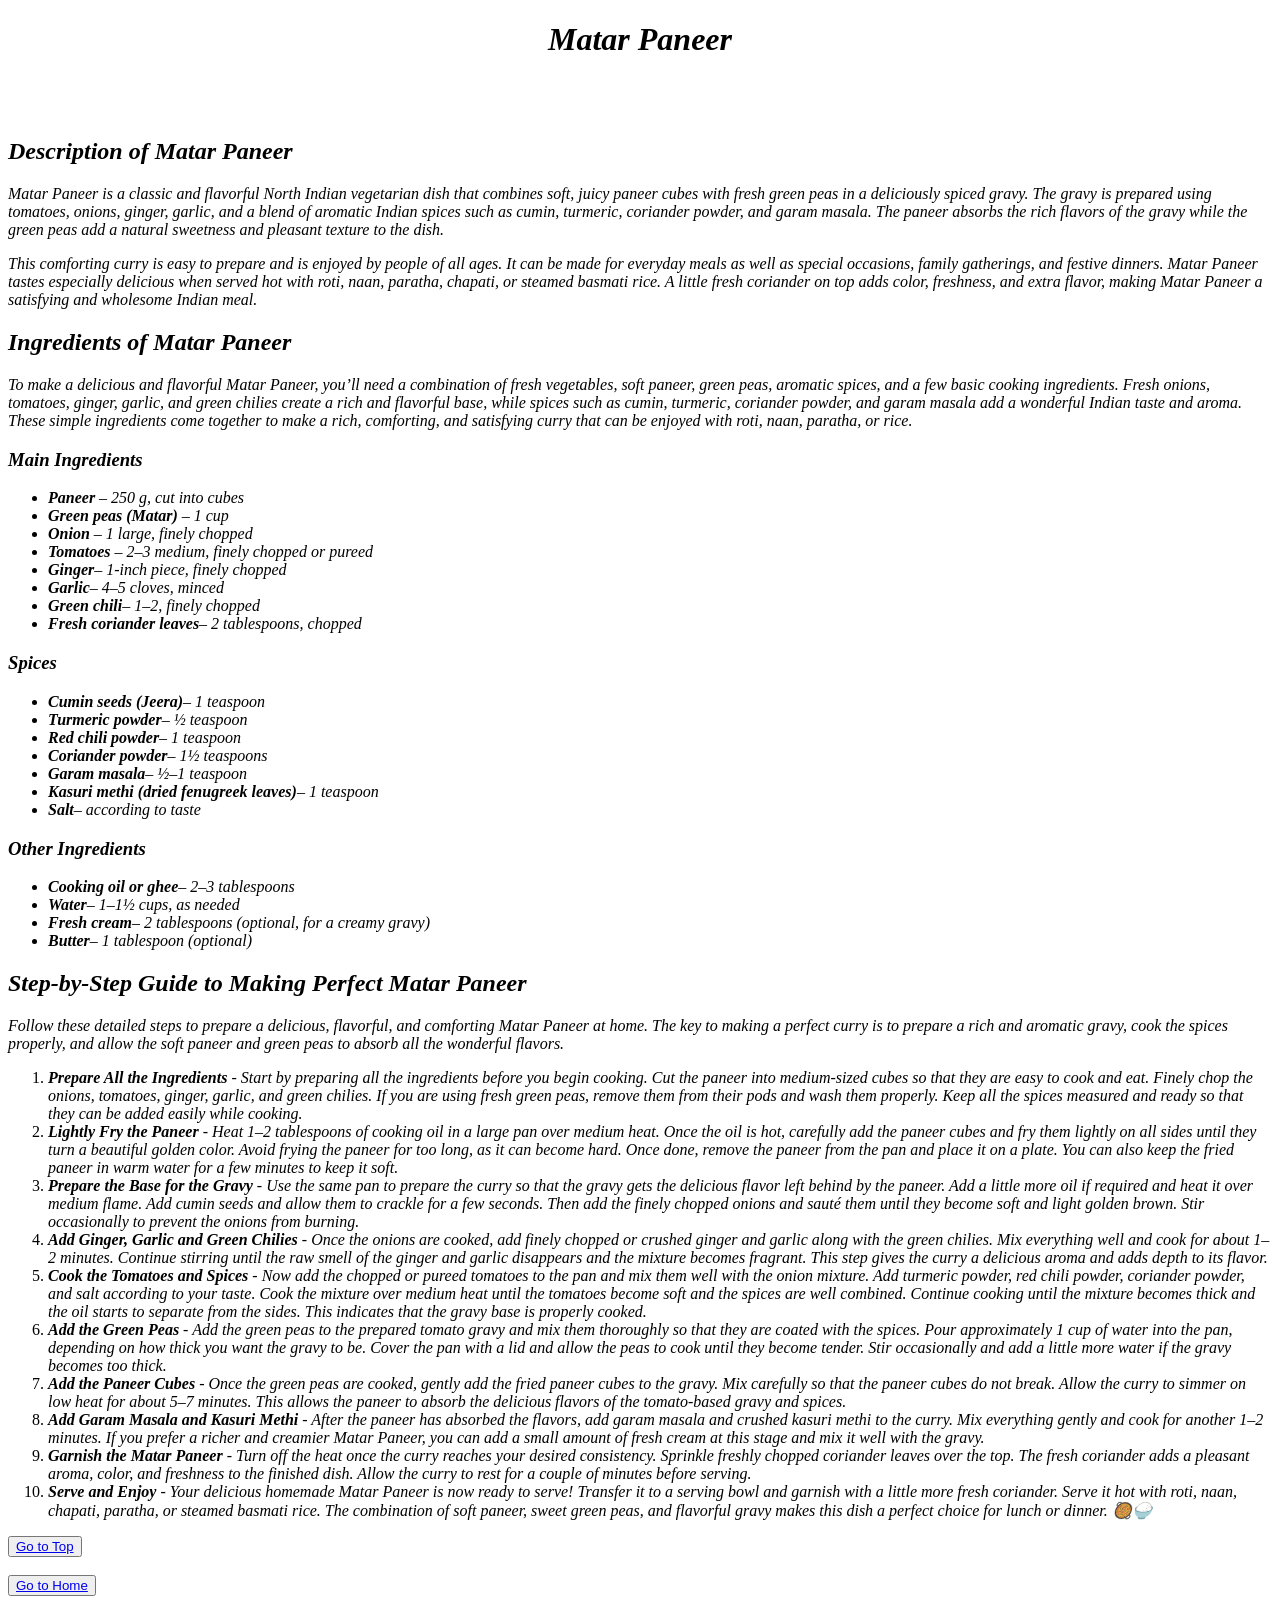
==== recipes/matar_paneer.html @ 458dd175 "Add Matar Paneer recipe" ====
<!DOCTYPE html>
<html lang="en">
<head>
    <meta charset="UTF-8">
    <meta name="viewport" content="width=device-width, initial-scale=1.0">
    <title>Matar Paneer</title>
</head>
<body>
    <h1><em><center>Matar Paneer</center></em></h1>
    <h1><center><img src="/images/paneer of matar paneer 2.jpg" alt=""A bowl of delicious matar paneer curry with peas and paneer cubes" hight="400" width="700" ></center></h1>
    <h2><em> Description of Matar Paneer</em> </h2>

    <p><em> Matar Paneer is a classic and flavorful North Indian vegetarian dish that combines soft, juicy paneer cubes with fresh green peas in a deliciously spiced gravy. The gravy is prepared using tomatoes, onions, ginger, garlic, and a blend of aromatic Indian spices such as cumin, turmeric, coriander powder, and garam masala. The paneer absorbs the rich flavors of the gravy while the green peas add a natural sweetness and pleasant texture to the dish.</em></p>

    <p><em>This comforting curry is easy to prepare and is enjoyed by people of all ages. It can be made for everyday meals as well as special occasions, family gatherings, and festive dinners. Matar Paneer tastes especially delicious when served hot with roti, naan, paratha, chapati, or steamed basmati rice. A little fresh coriander on top adds color, freshness, and extra flavor, making Matar Paneer a satisfying and wholesome Indian meal.</em></p>

    <h2><em>Ingredients of Matar Paneer </em></h2>
        <p><em>To make a delicious and flavorful Matar Paneer, you’ll need a combination of fresh vegetables, soft paneer, green peas, aromatic spices, and a few basic cooking ingredients. Fresh onions, tomatoes, ginger, garlic, and green chilies create a rich and flavorful base, while spices such as cumin, turmeric, coriander powder, and garam masala add a wonderful Indian taste and aroma. These simple ingredients come together to make a rich, comforting, and satisfying curry that can be enjoyed with roti, naan, paratha, or rice.</em></p>
    
    <h3><em>Main Ingredients</em></h3>


    <ul>
        <li><em><strong>Paneer </strong>– 250 g, cut into cubes</em></li>
        <li><em><strong>Green peas (Matar) </strong>– 1 cup</em></li>
        <li><em><strong>Onion </strong>– 1 large, finely chopped</em></li>
        <li><em><strong>Tomatoes </strong>– 2–3 medium, finely chopped or pureed</em></li>
        <li><em><strong>Ginger</strong>– 1-inch piece, finely chopped</em></li>
        <li><em><strong>Garlic</strong>– 4–5 cloves, minced</em></li>
        <li><em><strong>Green chili</strong>– 1–2, finely chopped</em></li>
        <li><em><strong>Fresh coriander leaves</strong>– 2 tablespoons, chopped</em></li>
    </ul>

    <h3><em>Spices</em></h3>

    <ul>
        <li><em><strong>Cumin seeds (Jeera)</strong>– 1 teaspoon</em></li>
        <li><em><strong>Turmeric powder</strong>– ½ teaspoon</em></li>
        <li><em><strong>Red chili powder</strong>– 1 teaspoon</em></li>
        <li><em><strong>Coriander powder</strong>– 1½ teaspoons</em></li>
        <li><em><strong>Garam masala</strong>– ½–1 teaspoon</em></li>
        <li><em><strong>Kasuri methi (dried fenugreek leaves)</strong>– 1 teaspoon</em></li>
        <li><em><strong>Salt</strong>– according to taste</em></li>
    </ul>

    <h3><em>Other Ingredients</em></h3>

    <ul>
        <li><em><strong>Cooking oil or ghee</strong>– 2–3 tablespoons</em></li>
        <li><em><strong>Water</strong>– 1–1½ cups, as needed</em></li>
        <li><em><strong>Fresh cream</strong>– 2 tablespoons (optional, for a creamy gravy)</em></li>
        <li><em><strong>Butter</strong>– 1 tablespoon (optional)</em></li>
    </ul>

    <h2><em>Step-by-Step Guide to Making Perfect Matar Paneer</em></h2>
    <p><em>Follow these detailed steps to prepare a delicious, flavorful, and comforting Matar Paneer at home. The key to making a perfect curry is to prepare a rich and aromatic gravy, cook the spices properly, and allow the soft paneer and green peas to absorb all the wonderful flavors.</em></p>

    <ol>
        <li><em><strong>Prepare All the Ingredients</strong> - Start by preparing all the ingredients before you begin cooking. Cut the paneer into medium-sized cubes so that they are easy to cook and eat. Finely chop the onions, tomatoes, ginger, garlic, and green chilies. If you are using fresh green peas, remove them from their pods and wash them properly. Keep all the spices measured and ready so that they can be added easily while cooking.</em></li>
        <li><em><strong>Lightly Fry the Paneer</strong> - Heat 1–2 tablespoons of cooking oil in a large pan over medium heat. Once the oil is hot, carefully add the paneer cubes and fry them lightly on all sides until they turn a beautiful golden color. Avoid frying the paneer for too long, as it can become hard. Once done, remove the paneer from the pan and place it on a plate. You can also keep the fried paneer in warm water for a few minutes to keep it soft.</em></li>
        <li><em><strong>Prepare the Base for the Gravy</strong> - Use the same pan to prepare the curry so that the gravy gets the delicious flavor left behind by the paneer. Add a little more oil if required and heat it over medium flame. Add cumin seeds and allow them to crackle for a few seconds. Then add the finely chopped onions and sauté them until they become soft and light golden brown. Stir occasionally to prevent the onions from burning.</em></li>
        <li><em><strong>Add Ginger, Garlic and Green Chilies</strong> - Once the onions are cooked, add finely chopped or crushed ginger and garlic along with the green chilies. Mix everything well and cook for about 1–2 minutes. Continue stirring until the raw smell of the ginger and garlic disappears and the mixture becomes fragrant. This step gives the curry a delicious aroma and adds depth to its flavor.</em></li>
        <li><em><strong>Cook the Tomatoes and Spices</strong> - Now add the chopped or pureed tomatoes to the pan and mix them well with the onion mixture. Add turmeric powder, red chili powder, coriander powder, and salt according to your taste. Cook the mixture over medium heat until the tomatoes become soft and the spices are well combined. Continue cooking until the mixture becomes thick and the oil starts to separate from the sides. This indicates that the gravy base is properly cooked.</em></li>
        <li><em><strong>Add the Green Peas</strong> - Add the green peas to the prepared tomato gravy and mix them thoroughly so that they are coated with the spices. Pour approximately 1 cup of water into the pan, depending on how thick you want the gravy to be. Cover the pan with a lid and allow the peas to cook until they become tender. Stir occasionally and add a little more water if the gravy becomes too thick.</em></li>
        <li><em><strong>Add the Paneer Cubes</strong> - Once the green peas are cooked, gently add the fried paneer cubes to the gravy. Mix carefully so that the paneer cubes do not break. Allow the curry to simmer on low heat for about 5–7 minutes. This allows the paneer to absorb the delicious flavors of the tomato-based gravy and spices.</em></li>
        <li><em><strong>Add Garam Masala and Kasuri Methi</strong> - After the paneer has absorbed the flavors, add garam masala and crushed kasuri methi to the curry. Mix everything gently and cook for another 1–2 minutes. If you prefer a richer and creamier Matar Paneer, you can add a small amount of fresh cream at this stage and mix it well with the gravy.</em></li>
        <li><em><strong>Garnish the Matar Paneer</strong> - Turn off the heat once the curry reaches your desired consistency. Sprinkle freshly chopped coriander leaves over the top. The fresh coriander adds a pleasant aroma, color, and freshness to the finished dish. Allow the curry to rest for a couple of minutes before serving.</em></li>
        <li><em><strong>Serve and Enjoy</strong> - Your delicious homemade Matar Paneer is now ready to serve! Transfer it to a serving bowl and garnish with a little more fresh coriander. Serve it hot with roti, naan, chapati, paratha, or steamed basmati rice. The combination of soft paneer, sweet green peas, and flavorful gravy makes this dish a perfect choice for lunch or dinner. 🥘🍚</em></li>

    </ol>


    <footer><button><a href="#top">Go to Top</a></button></footer><br>
    <footer><button><a href="../index.html" class="home-button">Go to Home</a></button></footer>
</body>
</html>
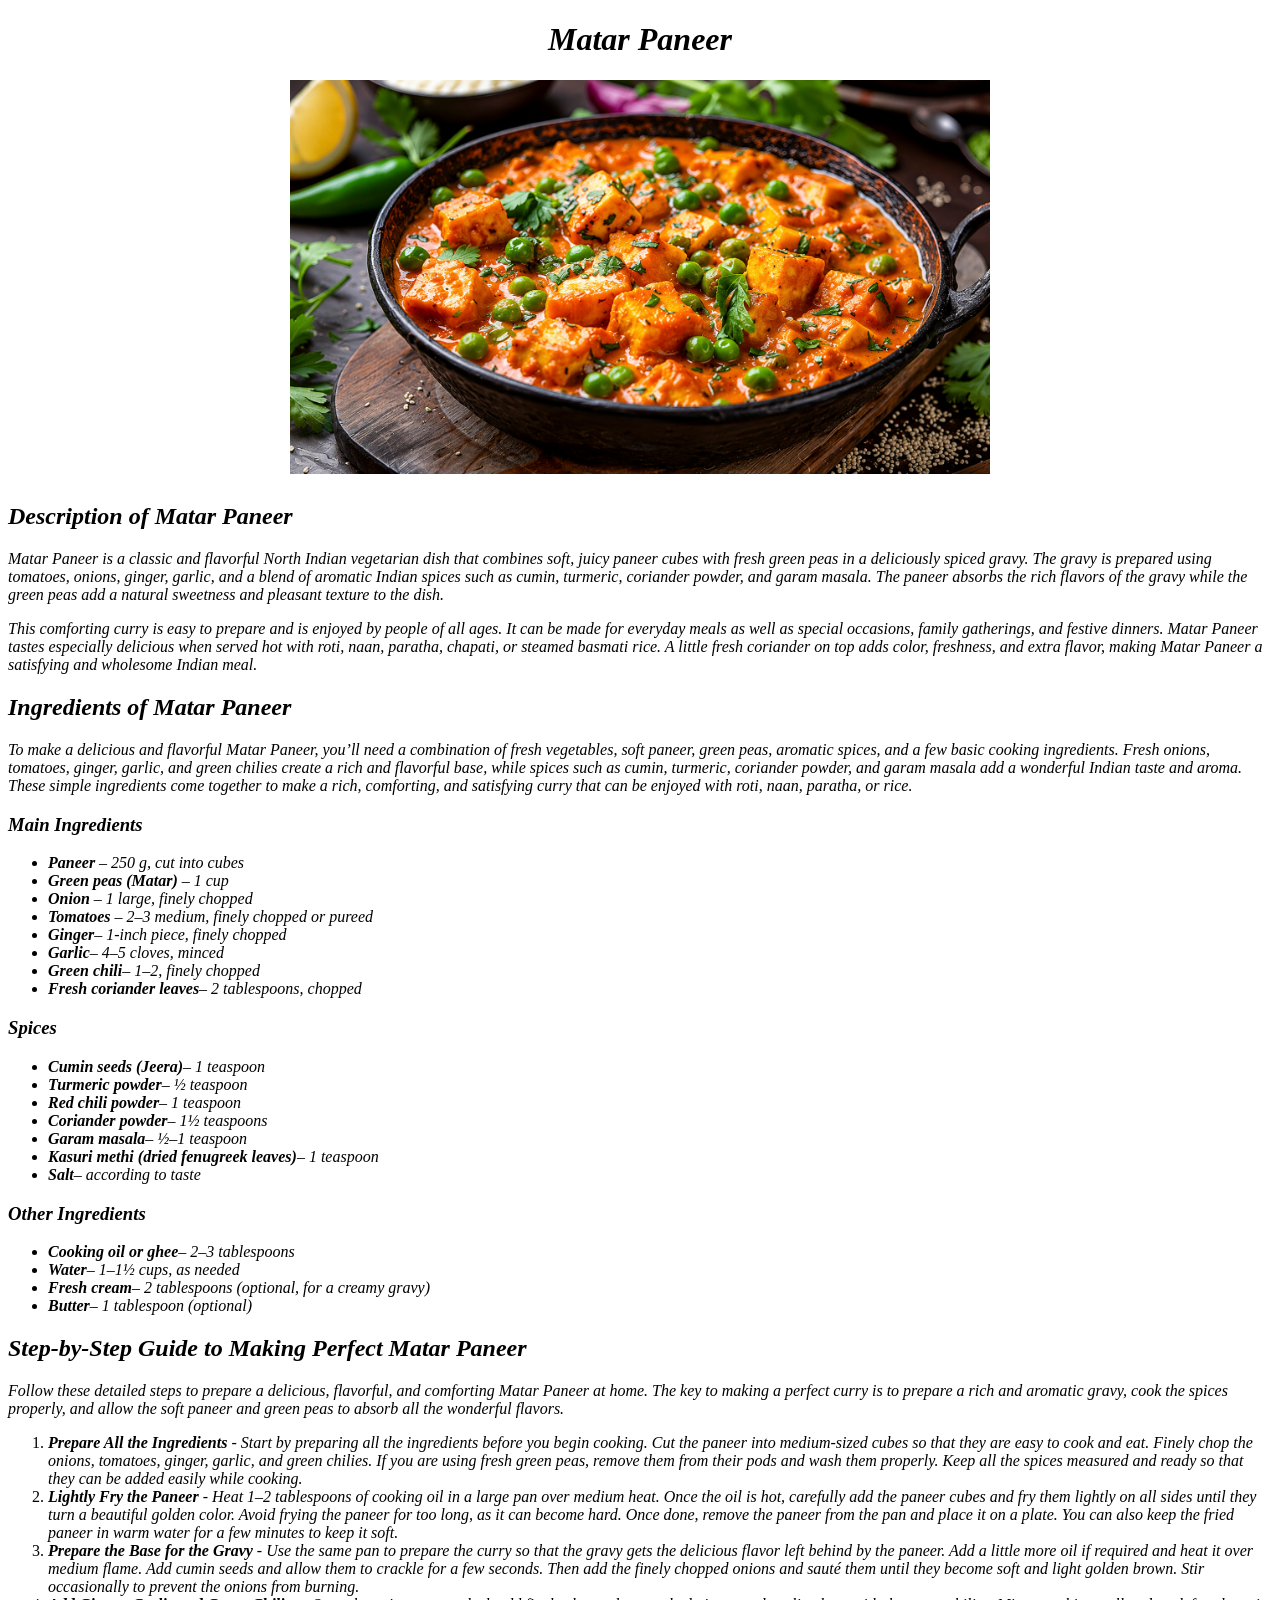
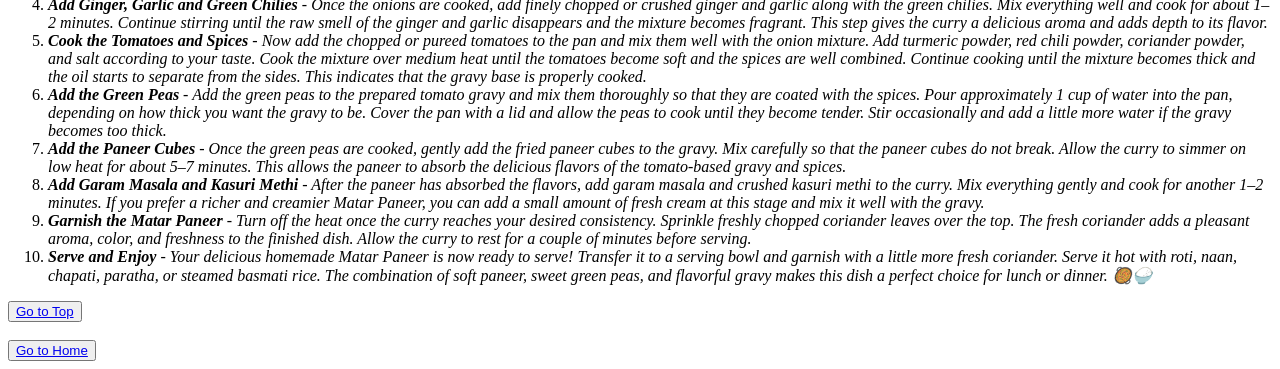
==== commit 1735e344: "Fix Paneer Butter Masala image path" ====
--- a/recipes/matar_paneer.html
+++ b/recipes/matar_paneer.html
@@ -7,7 +7,7 @@
 </head>
 <body>
     <h1><em><center>Matar Paneer</center></em></h1>
-    <h1><center><img src="/images/paneer of matar paneer 2.jpg" alt=""A bowl of delicious matar paneer curry with peas and paneer cubes" hight="400" width="700" ></center></h1>
+    <h1><center><img src="../images/paneer of matar paneer 2.jpg" alt=""A bowl of delicious matar paneer curry with peas and paneer cubes" hight="400" width="700" ></center></h1>
     <h2><em> Description of Matar Paneer</em> </h2>
 
     <p><em> Matar Paneer is a classic and flavorful North Indian vegetarian dish that combines soft, juicy paneer cubes with fresh green peas in a deliciously spiced gravy. The gravy is prepared using tomatoes, onions, ginger, garlic, and a blend of aromatic Indian spices such as cumin, turmeric, coriander powder, and garam masala. The paneer absorbs the rich flavors of the gravy while the green peas add a natural sweetness and pleasant texture to the dish.</em></p>
